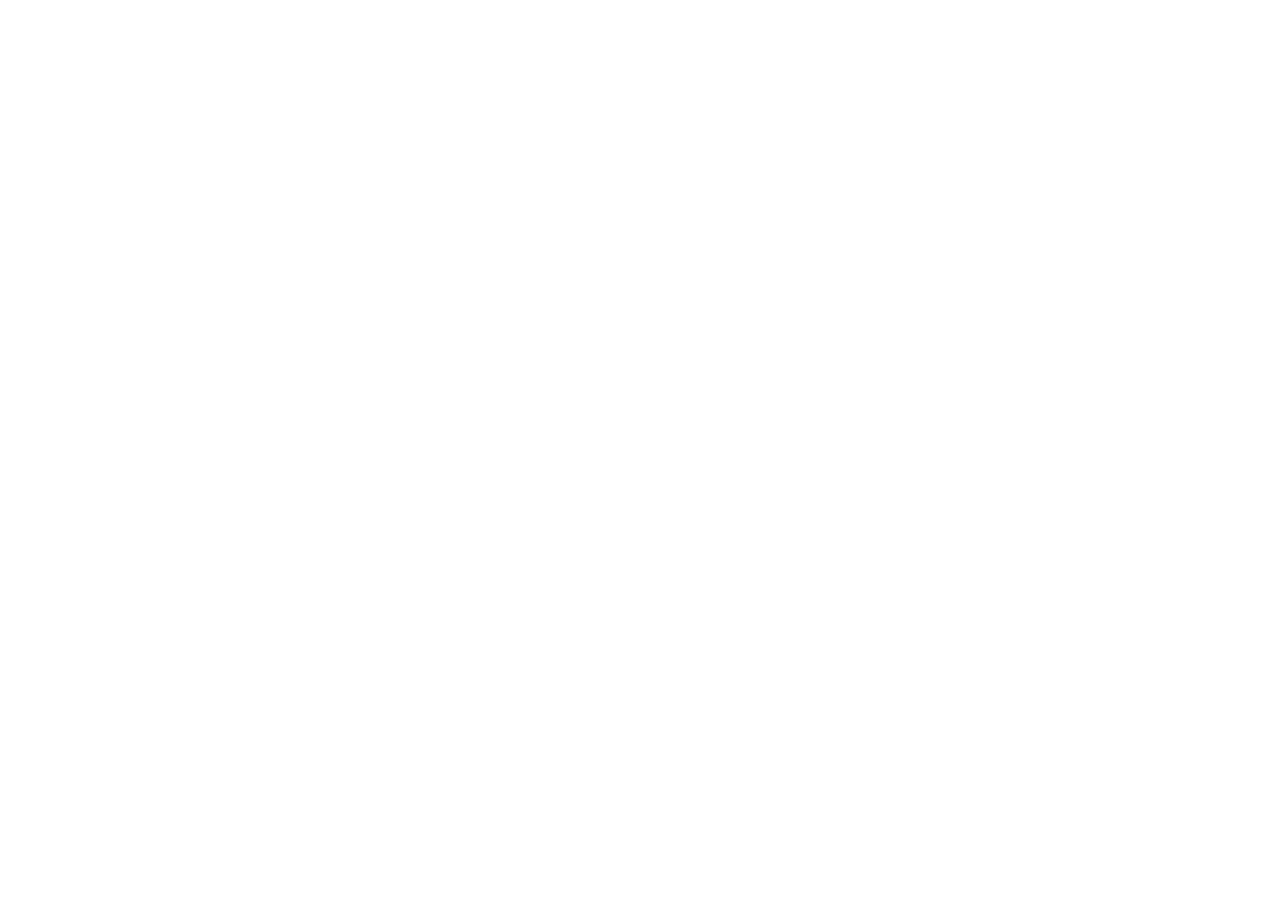
==== js/homework/js-7/index.html @ 57451d9c "js7" ====
<!doctype html>
<html lang="en">
<head>
    <meta charset="UTF-8">
    <meta name="viewport"
          content="width=device-width, user-scalable=no, initial-scale=1.0, maximum-scale=1.0, minimum-scale=1.0">
    <meta http-equiv="X-UA-Compatible" content="ie=edge">
    <title>Document</title>
</head>
<body>

<!--<form>-->
<!--    <input type="text">-->
<!--    <input type="submit">-->
<!--</form>-->

<script src="app.js"></script>
</body>
</html>
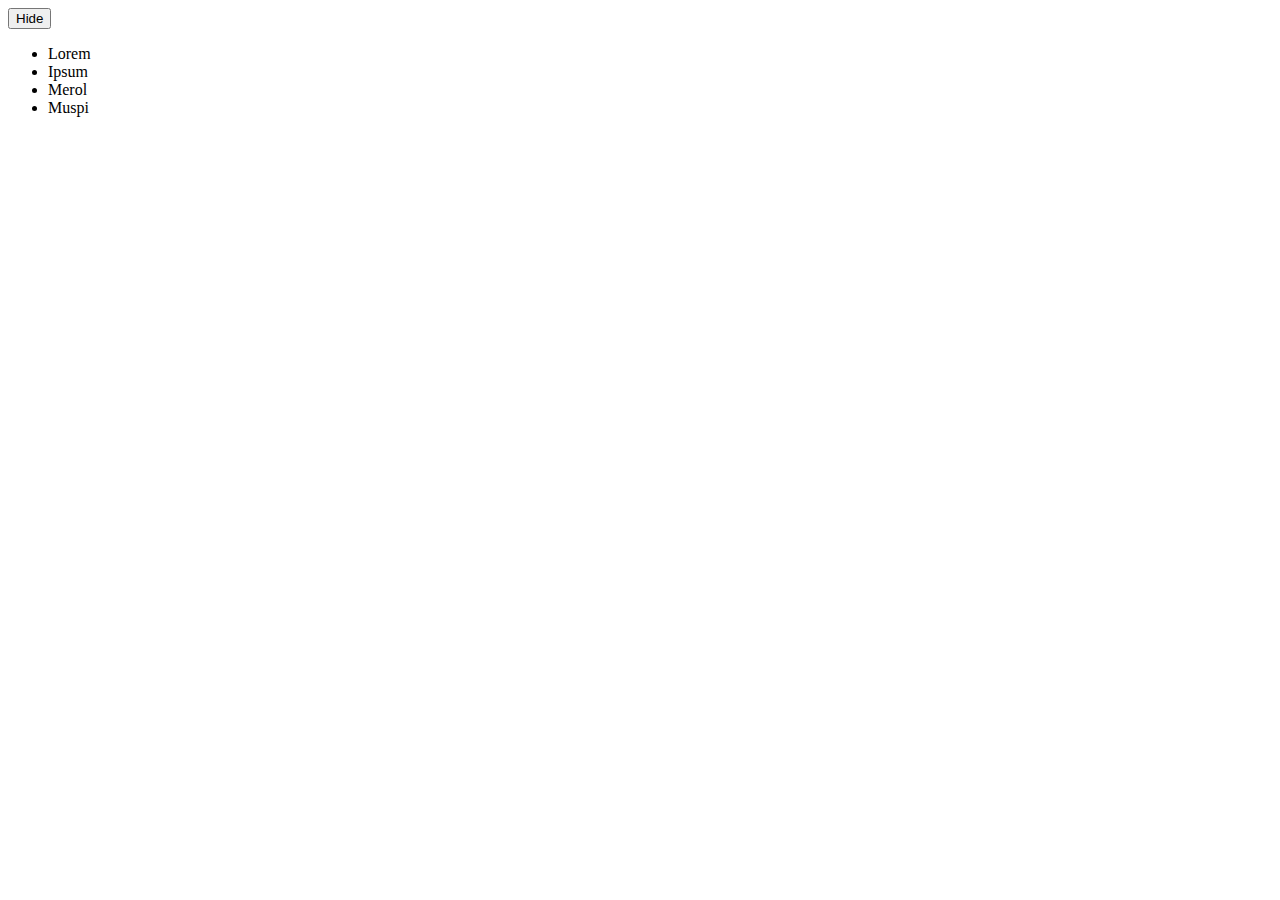
==== commit d2ca5512: "Update index.html" ====
--- a/js/homework/js-7/index.html
+++ b/js/homework/js-7/index.html
@@ -13,7 +13,17 @@
 <!--    <input type="text">-->
 <!--    <input type="submit">-->
 <!--</form>-->
+    
+<div>
+    <button id="hideBtn">Hide</button>
+    <ul id="sub-menu">
+        <li>Lorem</li>
+        <li>Ipsum</li>
+        <li>Merol</li>
+        <li>Muspi</li>
+    </ul>
+</div>
 
 <script src="app.js"></script>
 </body>
-</html>+</html>
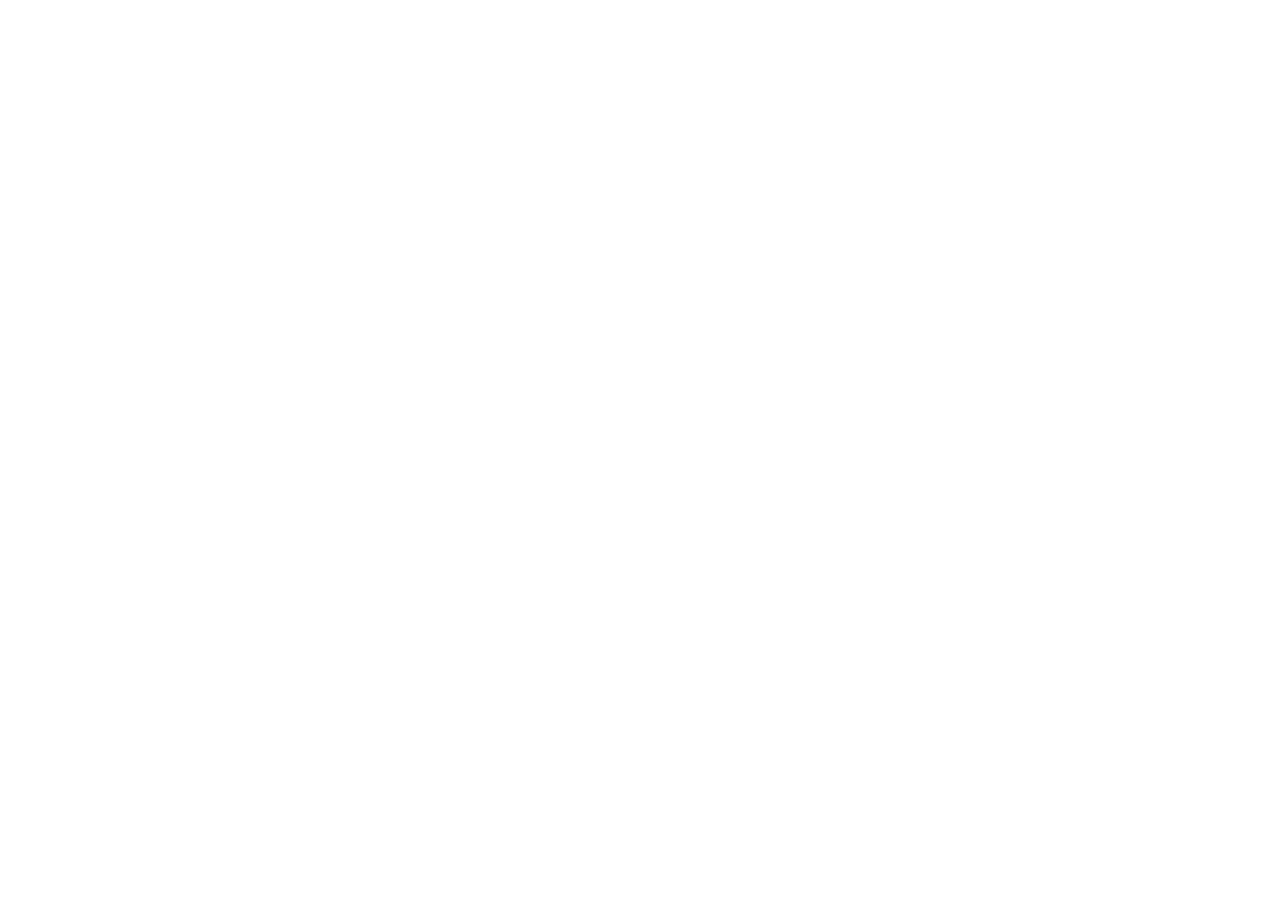
==== commit 18e766c3: "js7" ====
--- a/js/homework/js-7/index.html
+++ b/js/homework/js-7/index.html
@@ -9,21 +9,28 @@
 </head>
 <body>
 
-<!--<form>-->
+
+<!--<div >-->
+<!--    <button id="hideBtn">Hide</button>-->
+<!--    <ul id="sub-menu">-->
+<!--        <li>Lorem</li>-->
+<!--        <li>Ipsum</li>-->
+<!--        <li>Merol</li>-->
+<!--        <li>Muspi</li>-->
+<!--    </ul>-->
+<!--</div>-->
+
+
+<!--<form action="">-->
 <!--    <input type="text">-->
-<!--    <input type="submit">-->
+<!--    <input type="text">-->
 <!--</form>-->
-    
-<div>
-    <button id="hideBtn">Hide</button>
-    <ul id="sub-menu">
-        <li>Lorem</li>
-        <li>Ipsum</li>
-        <li>Merol</li>
-        <li>Muspi</li>
-    </ul>
-</div>
+
+<!--<form action="">-->
+<!--    <input type="text">-->
+<!--    <input type="text">-->
+<!--</form>-->
 
 <script src="app.js"></script>
 </body>
-</html>
+</html>